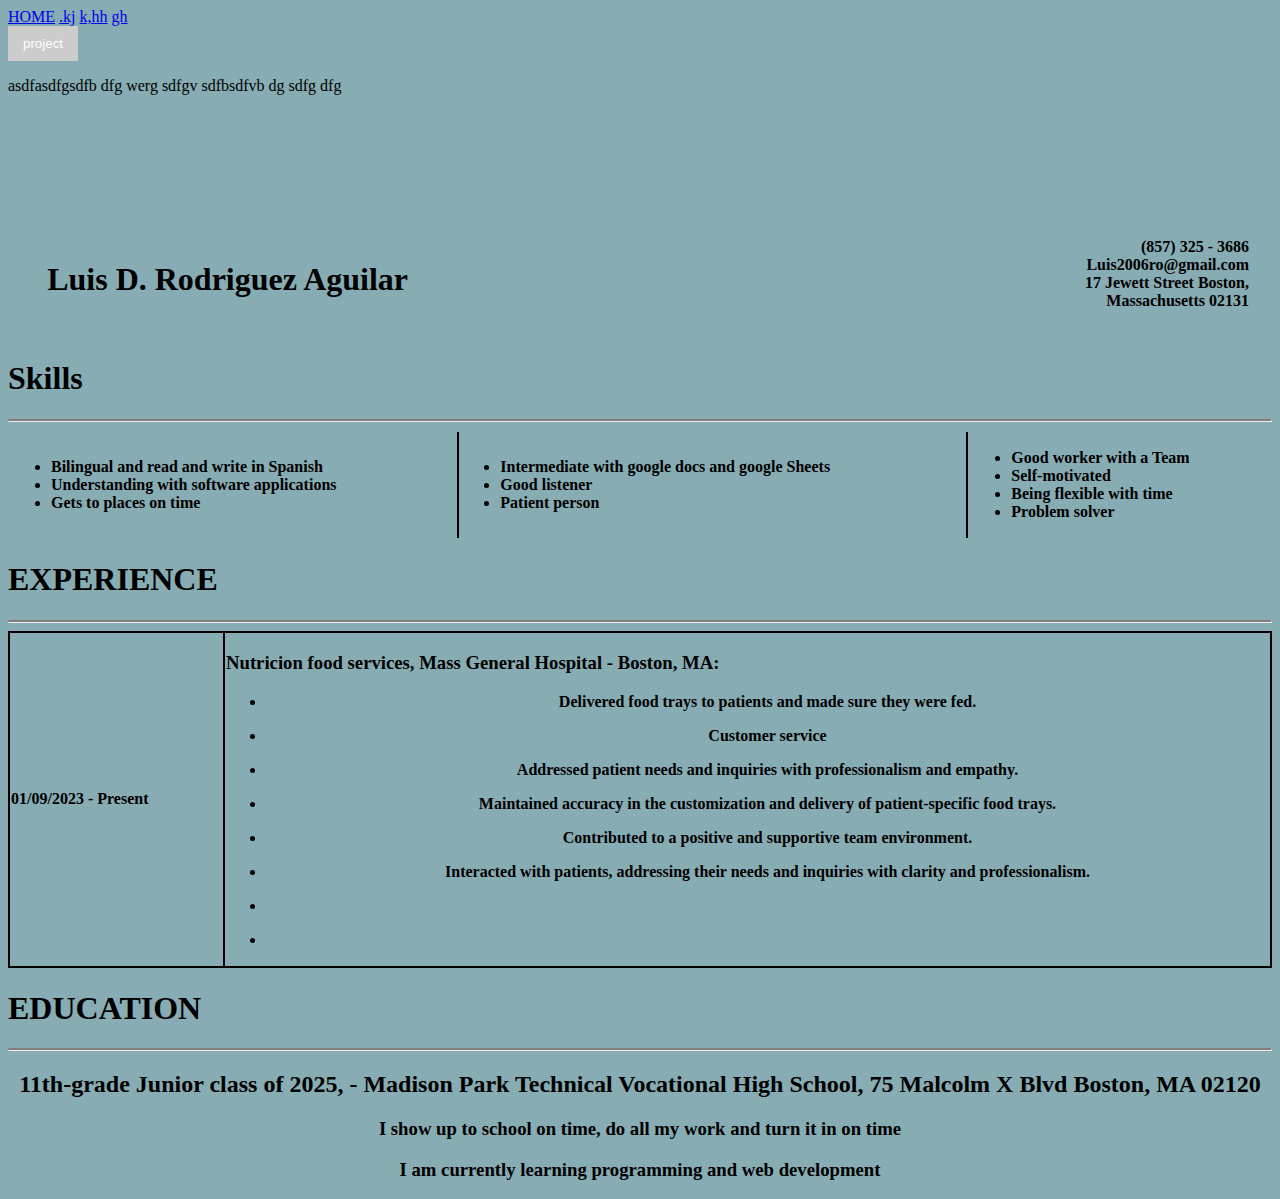
==== Portfolio/pg1.html @ 81dc5c30 "added more pages" ====
<!DOCTYPE html>
<html>
<head>
    <link rel="stylesheet" type="text/css" href="pg1.css"/>
    <title>
        Luis' portfolio
    </title>
</head>
<body>
    <nav>
        <a href="pg2.html">HOME</a>
        <a href="#">.kj</a>
        <a href="#">k,hh</a>
        <a href="#">gh</a>
    </nav>
  <div class="dropdown">
<button>project</button>
<div class="content">
    <a href="#">h</a>
    <a href="#">h</a>
    <a href="#">h</a>
    <a href="#">h</a>
</div>
<p>asdfasdfgsdfb dfg werg sdfgv sdfbsdfvb dg sdfg dfg </p>
  </div>
    <br>
    <br>
    <br>
    <br>
    <br>
    <br>
    <br>
    <table class="Top">
        <tr>
            <th> <h1>Luis D. Rodriguez Aguilar</h1></th>
            <th><ul style="list-style-type:none;" class="info"><li>(857) 325 - 3686</li> <li>Luis2006ro@gmail.com </li> <li>17 Jewett Street Boston,</li> <li>Massachusetts 02131</li></ul></th>
</table>
                <h1> Skills</h1>
        <hr class="line">
<table class="skls-txt">
            <tr>
                <th>
                    <ul>
                        <div class="skls-txt">
                        <li>Bilingual and read and write in Spanish</li>
                        <li>Understanding with software applications</li>
                        <li>Gets to places on time</li>
                        </div>
                    </ul>
                </th>
                <th class="tbl1">
                    <ul>
                        <li>Intermediate with google docs and google Sheets</li>
                        <li>Good listener</li>
                        <li>Patient person</li>
                    </ul>
                </th>
                <th>
                    <ul>
                        <li>Good worker with a Team</li>
                        <li> Self-motivated</li>
                        <li> Being flexible with time</li>
                        <li>Problem solver</li>
                    </ul>
                </th>
            </tr>
</table>
<h1>EXPERIENCE</h1>
        <hr class="line">
<table class="center">
    
            <tr>
                <th class="border-exp">01/09/2023 - Present</th>
                <th class="border-exp"><h3>Nutricion food services, Mass General Hospital - Boston, MA:</h3>
                    <div class="exp1">
                    <ul>
                        <li><p>Delivered food trays to patients and made sure they were fed.</p></li>
                        <li><p>Customer service </p></li>
                        <li><p>Addressed patient needs and inquiries with professionalism and empathy.</p></li>
                        <li><p>Maintained accuracy in the customization and delivery of patient-specific food trays.
                        </p></li>
                        <li><p>Contributed to a positive and supportive team environment.</p></li>
                        <li><p>Interacted with patients, addressing their needs and inquiries with clarity and professionalism.
                        </p></li>
                        <li><p></p></li>
                        <li><p></p></li>
                    </ul>
                </div>

                </th>
            </tr>
</table>
<h1>EDUCATION</h1>
<hr class="line">
<h2 class="exp1">11th-grade Junior class of 2025, - Madison Park Technical Vocational High School, 75 Malcolm X Blvd Boston, MA 02120 </h2>
     <h3 class="exp1">I show up to school on time, do all my work and turn it in on time</h3>
     <h3 class="exp1">I am currently learning programming and web development</h3>
     <h3></h3>
</body>
</html>
---- Portfolio/pg1.css ----
body{
    background-color: #87acb3;
    .dropdown{
        display: inline-block;
    }
    .dropdown button{
        background-color: hsl(0, 0%, 80%);
        color: white;
        padding: 10px 15px;
        border: none;
        cursor: pointer;
    }
    .dropdown a{
        display: block;
        color: black;
        text-decoration: none;
        padding: 10px 15px;
    }
    .dropdown .content{
        display: none;
        position: relative;
        background-color: hsl(0, 97%, 62%);
        min-width: 70px;
        box-shadow: 2px 2px 5px hsla(0, 0%, 0%, 0.8);
    }
    .dropdown:hover .content{
        display: block;
    }
    .dropdown:hover button{
        background-color: hsl(0, 0%, 70%);
    }
    .dropdown a:hover{
        background-color: hsl(0, 0%, 90%);
    }
}
.Top{
    margin-left: auto;
    margin-right: auto;
    width: 100%;
}
.info{
    padding: 0px 20px 10px 500px;
    text-align: right;
}
.r1{
    width: 100%;

}
.line{
    width: auto;
    border-top: 2px solid;
}
 .center{
    margin-left: auto;
    margin-right: auto;
    text-align: left;
    width: 100%;
    border-collapse: collapse;

}
.tbl1{
    border-right: 2px solid;
    border-left: 2px solid;
}
.skls-txt{
    margin-left: auto;
    margin-right: auto;
    text-align: left;
    width: 100%;
}
.exp1{
    text-align: center;
}
.border-exp{
    border-right: 2px solid;
    border-left: 2px solid;
    border-top: 2px solid;
    border-bottom: 2px solid;
}
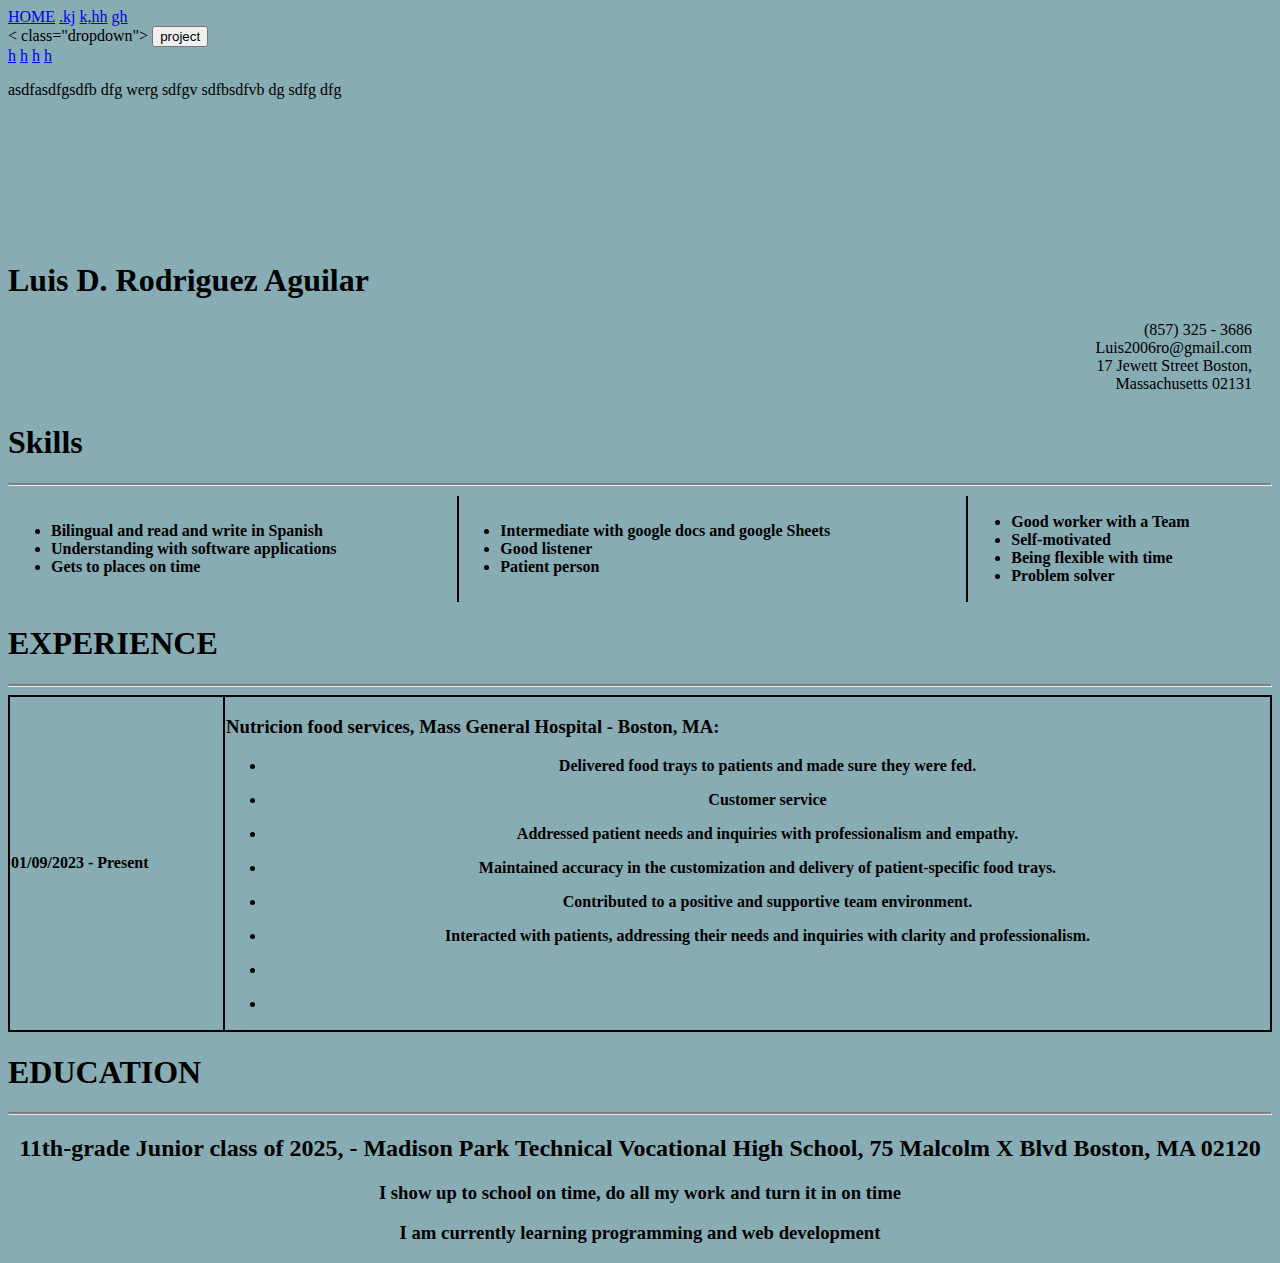
==== commit 0bb3de69: "testing on vs code" ====
--- a/Portfolio/pg1.html
+++ b/Portfolio/pg1.html
@@ -13,7 +13,7 @@
         <a href="#">k,hh</a>
         <a href="#">gh</a>
     </nav>
-  <div class="dropdown">
+  < class="dropdown">
 <button>project</button>
 <div class="content">
     <a href="#">h</a>
@@ -22,14 +22,15 @@
     <a href="#">h</a>
 </div>
 <p>asdfasdfgsdfb dfg werg sdfgv sdfbsdfvb dg sdfg dfg </p>
-  </div>
+</div>
+
     <br>
     <br>
     <br>
     <br>
     <br>
     <br>
-    <br>
+    <br
     <table class="Top">
         <tr>
             <th> <h1>Luis D. Rodriguez Aguilar</h1></th>
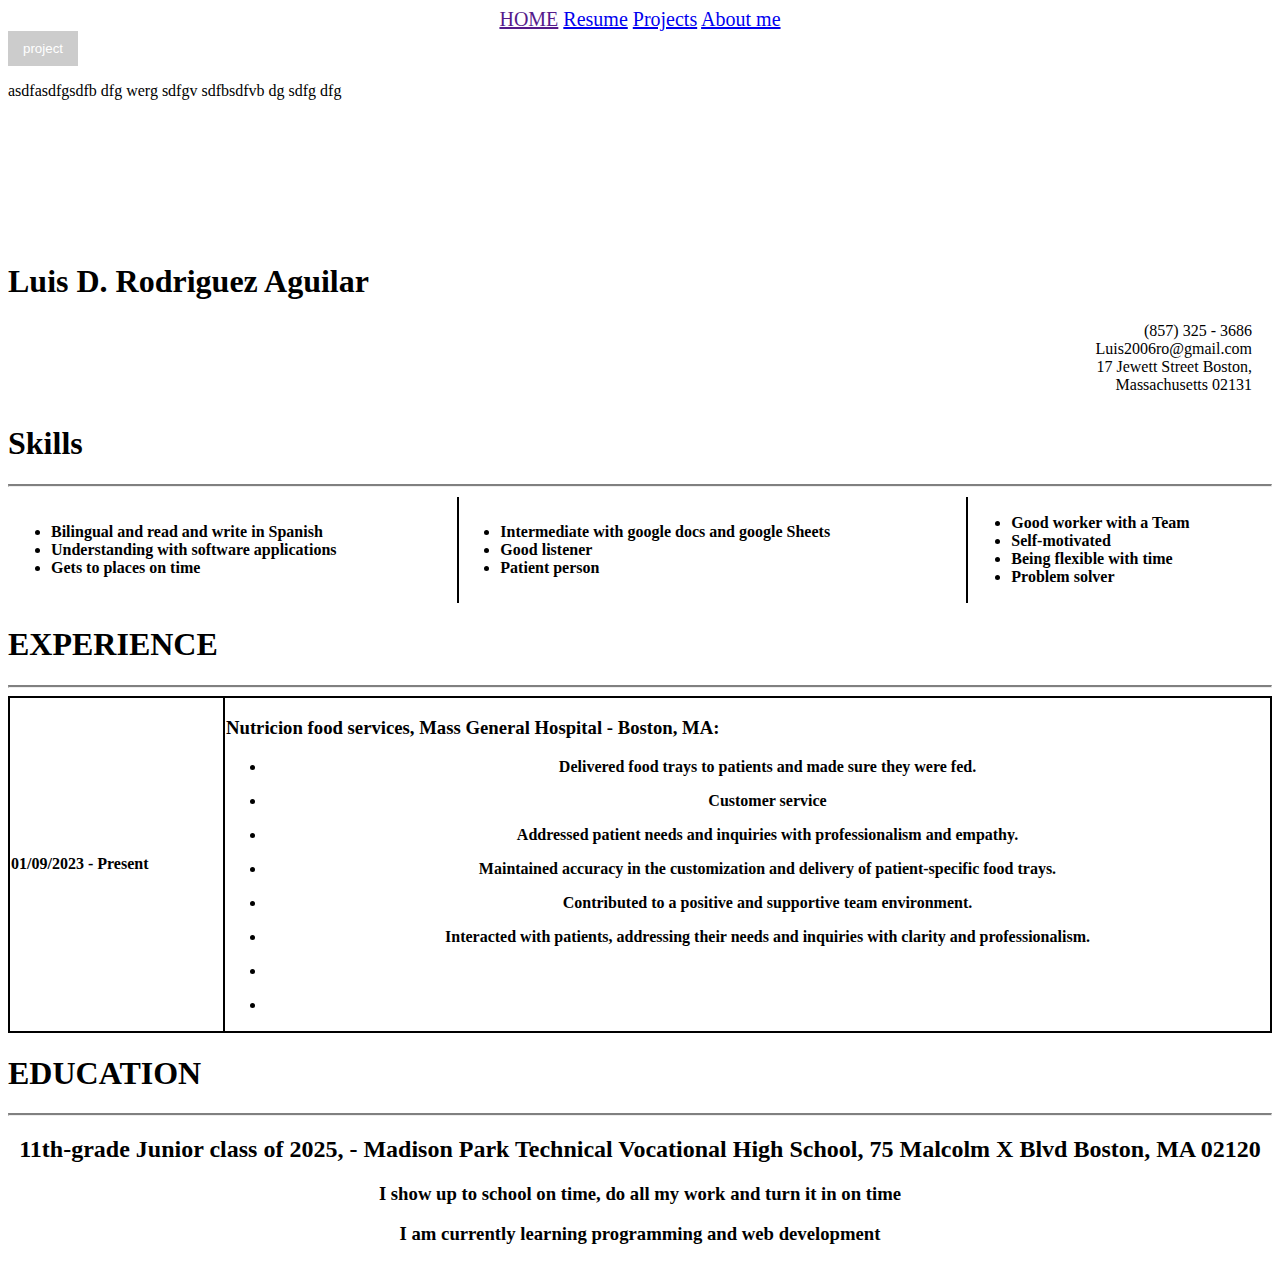
==== commit 37827753: "MADE NAV" ====
--- a/Portfolio/pg1.html
+++ b/Portfolio/pg1.html
@@ -7,13 +7,15 @@
     </title>
 </head>
 <body>
+    <header>
     <nav>
-        <a href="pg2.html">HOME</a>
-        <a href="#">.kj</a>
-        <a href="#">k,hh</a>
-        <a href="#">gh</a>
+        <a href="">HOME</a>
+        <a href="pg2.html">Resume</a>
+        <a href="#">Projects</a>
+        <a href="#">About me</a>
+    
     </nav>
-  < class="dropdown">
+  <div class="dropdown">
 <button>project</button>
 <div class="content">
     <a href="#">h</a>
@@ -21,8 +23,9 @@
     <a href="#">h</a>
     <a href="#">h</a>
 </div>
+</header>
 <p>asdfasdfgsdfb dfg werg sdfgv sdfbsdfvb dg sdfg dfg </p>
-</div>
+  </div>
 
     <br>
     <br>
--- a/Portfolio/pg1.css
+++ b/Portfolio/pg1.css
@@ -1,7 +1,16 @@
 body{
-    background-color: #87acb3;
+    background-image:image(Portfolio/WIN_20230908_13_55_38_Pro.jpg);
     .dropdown{
         display: inline-block;
+    }
+    nav{
+        border-bottom: 1px;
+        border-top: 1px;
+        border-left: 1px;
+        border-right: 1px;
+        text-align: center;
+        font-size: 20px;
+        
     }
     .dropdown button{
         background-color: hsl(0, 0%, 80%);
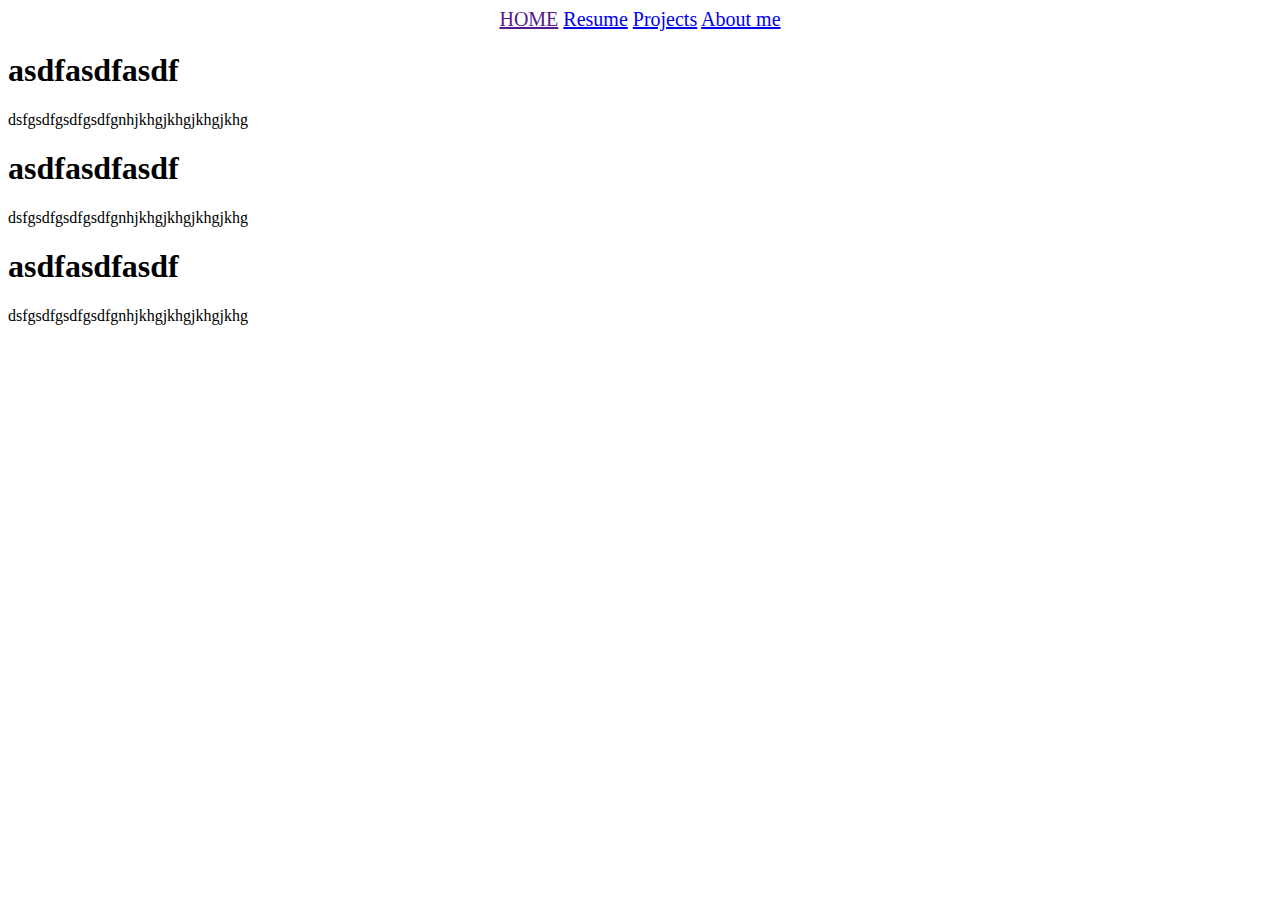
==== commit 65e03fa3: "changed the names of my files and deleted button" ====
--- a/Portfolio/pg1.html
+++ b/Portfolio/pg1.html
@@ -2,12 +2,9 @@
 <html>
 <head>
     <link rel="stylesheet" type="text/css" href="pg1.css"/>
-    <title>
-        Luis' portfolio
-    </title>
+    <title> Luis Rodriguez</title>
 </head>
 <body>
-    <header>
     <nav>
         <a href="">HOME</a>
         <a href="pg2.html">Resume</a>
@@ -15,90 +12,11 @@
         <a href="#">About me</a>
     
     </nav>
-  <div class="dropdown">
-<button>project</button>
-<div class="content">
-    <a href="#">h</a>
-    <a href="#">h</a>
-    <a href="#">h</a>
-    <a href="#">h</a>
-</div>
-</header>
-<p>asdfasdfgsdfb dfg werg sdfgv sdfbsdfvb dg sdfg dfg </p>
-  </div>
-
-    <br>
-    <br>
-    <br>
-    <br>
-    <br>
-    <br>
-    <br
-    <table class="Top">
-        <tr>
-            <th> <h1>Luis D. Rodriguez Aguilar</h1></th>
-            <th><ul style="list-style-type:none;" class="info"><li>(857) 325 - 3686</li> <li>Luis2006ro@gmail.com </li> <li>17 Jewett Street Boston,</li> <li>Massachusetts 02131</li></ul></th>
-</table>
-                <h1> Skills</h1>
-        <hr class="line">
-<table class="skls-txt">
-            <tr>
-                <th>
-                    <ul>
-                        <div class="skls-txt">
-                        <li>Bilingual and read and write in Spanish</li>
-                        <li>Understanding with software applications</li>
-                        <li>Gets to places on time</li>
-                        </div>
-                    </ul>
-                </th>
-                <th class="tbl1">
-                    <ul>
-                        <li>Intermediate with google docs and google Sheets</li>
-                        <li>Good listener</li>
-                        <li>Patient person</li>
-                    </ul>
-                </th>
-                <th>
-                    <ul>
-                        <li>Good worker with a Team</li>
-                        <li> Self-motivated</li>
-                        <li> Being flexible with time</li>
-                        <li>Problem solver</li>
-                    </ul>
-                </th>
-            </tr>
-</table>
-<h1>EXPERIENCE</h1>
-        <hr class="line">
-<table class="center">
-    
-            <tr>
-                <th class="border-exp">01/09/2023 - Present</th>
-                <th class="border-exp"><h3>Nutricion food services, Mass General Hospital - Boston, MA:</h3>
-                    <div class="exp1">
-                    <ul>
-                        <li><p>Delivered food trays to patients and made sure they were fed.</p></li>
-                        <li><p>Customer service </p></li>
-                        <li><p>Addressed patient needs and inquiries with professionalism and empathy.</p></li>
-                        <li><p>Maintained accuracy in the customization and delivery of patient-specific food trays.
-                        </p></li>
-                        <li><p>Contributed to a positive and supportive team environment.</p></li>
-                        <li><p>Interacted with patients, addressing their needs and inquiries with clarity and professionalism.
-                        </p></li>
-                        <li><p></p></li>
-                        <li><p></p></li>
-                    </ul>
-                </div>
-
-                </th>
-            </tr>
-</table>
-<h1>EDUCATION</h1>
-<hr class="line">
-<h2 class="exp1">11th-grade Junior class of 2025, - Madison Park Technical Vocational High School, 75 Malcolm X Blvd Boston, MA 02120 </h2>
-     <h3 class="exp1">I show up to school on time, do all my work and turn it in on time</h3>
-     <h3 class="exp1">I am currently learning programming and web development</h3>
-     <h3></h3>
+    <h1>asdfasdfasdf</h1>
+    <p>dsfgsdfgsdfgsdfgnhjkhgjkhgjkhgjkhg</p>
+    <h1>asdfasdfasdf</h1>
+    <p>dsfgsdfgsdfgsdfgnhjkhgjkhgjkhgjkhg</p>
+    <h1>asdfasdfasdf</h1>
+    <p>dsfgsdfgsdfgsdfgnhjkhgjkhgjkhgjkhg</p>
 </body>
-</html> +</html>--- a/Portfolio/pg1.css
+++ b/Portfolio/pg1.css
@@ -1,88 +1,9 @@
-body{
-    background-image:image(Portfolio/WIN_20230908_13_55_38_Pro.jpg);
-    .dropdown{
-        display: inline-block;
-    }
-    nav{
-        border-bottom: 1px;
-        border-top: 1px;
-        border-left: 1px;
-        border-right: 1px;
-        text-align: center;
-        font-size: 20px;
-        
-    }
-    .dropdown button{
-        background-color: hsl(0, 0%, 80%);
-        color: white;
-        padding: 10px 15px;
-        border: none;
-        cursor: pointer;
-    }
-    .dropdown a{
-        display: block;
-        color: black;
-        text-decoration: none;
-        padding: 10px 15px;
-    }
-    .dropdown .content{
-        display: none;
-        position: relative;
-        background-color: hsl(0, 97%, 62%);
-        min-width: 70px;
-        box-shadow: 2px 2px 5px hsla(0, 0%, 0%, 0.8);
-    }
-    .dropdown:hover .content{
-        display: block;
-    }
-    .dropdown:hover button{
-        background-color: hsl(0, 0%, 70%);
-    }
-    .dropdown a:hover{
-        background-color: hsl(0, 0%, 90%);
-    }
-}
-.Top{
-    margin-left: auto;
-    margin-right: auto;
-    width: 100%;
-}
-.info{
-    padding: 0px 20px 10px 500px;
-    text-align: right;
-}
-.r1{
-    width: 100%;
-
-}
-.line{
-    width: auto;
-    border-top: 2px solid;
-}
- .center{
-    margin-left: auto;
-    margin-right: auto;
-    text-align: left;
-    width: 100%;
-    border-collapse: collapse;
-
-}
-.tbl1{
-    border-right: 2px solid;
-    border-left: 2px solid;
-}
-.skls-txt{
-    margin-left: auto;
-    margin-right: auto;
-    text-align: left;
-    width: 100%;
-}
-.exp1{
+nav{
+    border-bottom: 1px;
+    border-top: 1px;
+    border-left: 1px;
+    border-right: 1px;
     text-align: center;
-}
-.border-exp{
-    border-right: 2px solid;
-    border-left: 2px solid;
-    border-top: 2px solid;
-    border-bottom: 2px solid;
+    font-size: 20px;
+    
 }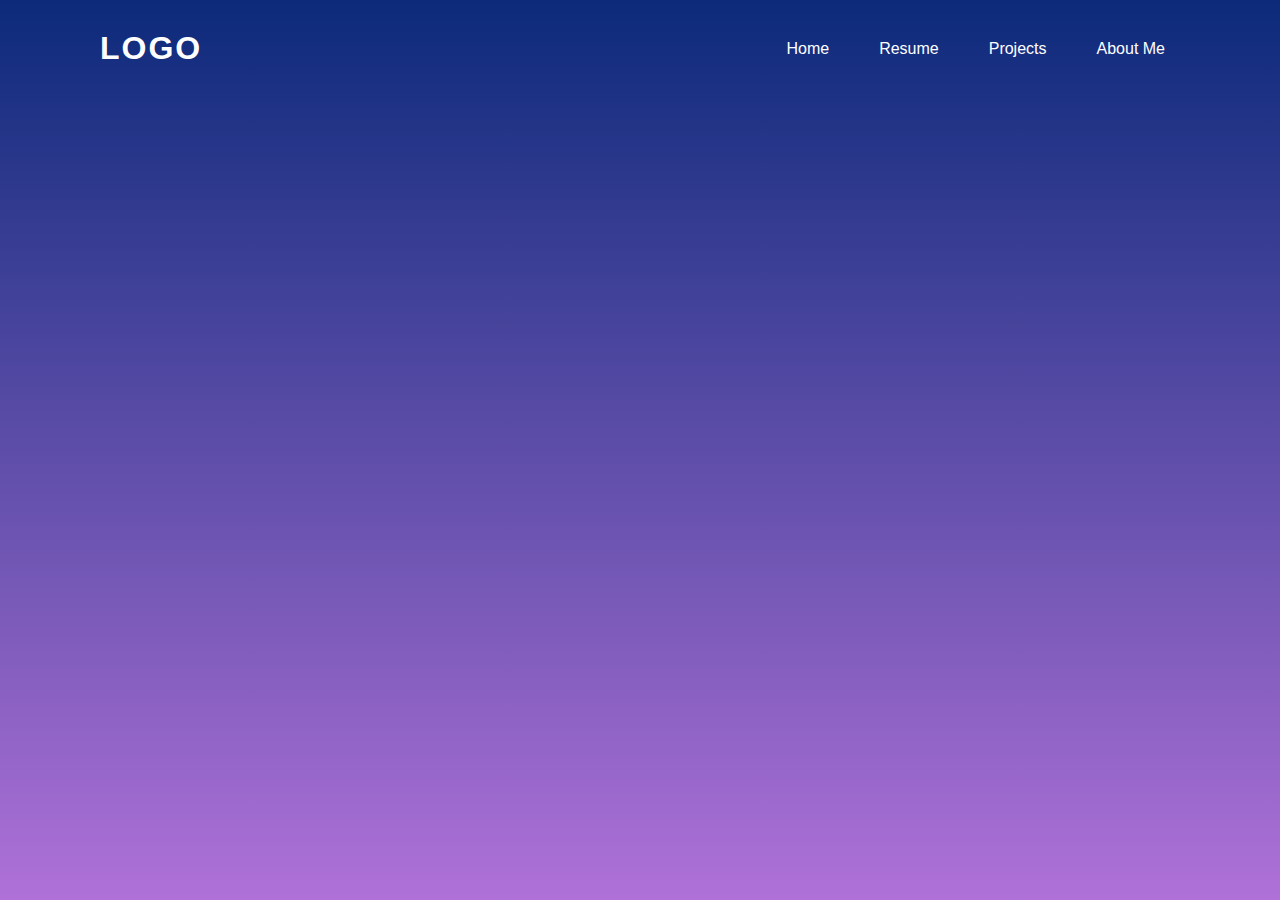
==== commit c6bd4cf7: "I added my Osha 10 Certification" ====
--- a/Portfolio/pg1.html
+++ b/Portfolio/pg1.html
@@ -5,18 +5,20 @@
     <title> Luis Rodriguez</title>
 </head>
 <body>
-    <nav>
-        <a href="">HOME</a>
-        <a href="pg2.html">Resume</a>
-        <a href="#">Projects</a>
-        <a href="#">About me</a>
-    
-    </nav>
-    <h1>asdfasdfasdf</h1>
-    <p>dsfgsdfgsdfgsdfgnhjkhgjkhgjkhgjkhg</p>
-    <h1>asdfasdfasdf</h1>
-    <p>dsfgsdfgsdfgsdfgnhjkhgjkhgjkhgjkhg</p>
-    <h1>asdfasdfasdf</h1>
-    <p>dsfgsdfgsdfgsdfgnhjkhgjkhgjkhgjkhg</p>
+<header>
+    <a href='#' class="logo">Logo</a>
+    <ul class='nav'>
+        <li class="nlink"><a id="active"class="lnk" href='#'>Home</a></li>
+        <li class="nlink"><a class="lnk" href='pg2.html'>Resume</a></li>
+        <li class="nlink"><a class="lnk" href='#'>Projects</a></li>
+        <li class="nlink"><a class="lnk" href='#'>About Me</a></li>
+    </ul>
+</header>
+<section>
+    <img src="" id="City">
+    <img src="" id="center">
+    <img src="" id="right ">
+    <img src="" id="center">
+</section>
 </body>
 </html>--- a/Portfolio/pg1.css
+++ b/Portfolio/pg1.css
@@ -1,9 +1,60 @@
-nav{
-    border-bottom: 1px;
-    border-top: 1px;
-    border-left: 1px;
-    border-right: 1px;
-    text-align: center;
-    font-size: 20px;
-    
+@import url(https://fonts.google.com/specimen/Poppins?query=poppins);
+*{
+    margin: 0;
+    padding: 0;
+    box-sizing: border-box;
+    font-family:'poppins', sans-serif;
+
+}
+body{
+    min-height: 100vh;
+    background: linear-gradient(#0c2a7a,#af71d8);
+}
+header{
+    position: absolute;
+    top: 0;
+    left: 0;
+    width: 100%;
+    padding: 30px 100px;
+    display: flex;
+    justify-content: space-between;
+    align-items: center;
+
+}
+header .logo{
+    Color: #fff;
+    font-weight: 700;
+    text-decoration: none;
+    font-size: 2em;
+    text-transform: uppercase;
+    letter-spacing: 2px;
+}
+header .nav{
+    display: flex;
+    justify-content: center;
+    align-items: center;
+}
+header .nav .nlink{
+    list-style: none;
+    margin-left: 20px; 
+}
+header .nav .nlink .lnk {
+text-decoration: none ;
+padding: 6px 15px ;
+color: #fff;
+border-radius: 20px ;
+}
+header .nav .nlink .lnk:hover,
+header .nav .nlink .lnk .active {
+    background: #fff;
+    color: #2b1055
+}
+.left{
+    background-image: url(left.jpg);
+}
+section{
+    position: realtive;
+    width: 100%;
+    height: 100vh;
+    padding:100px;
 }